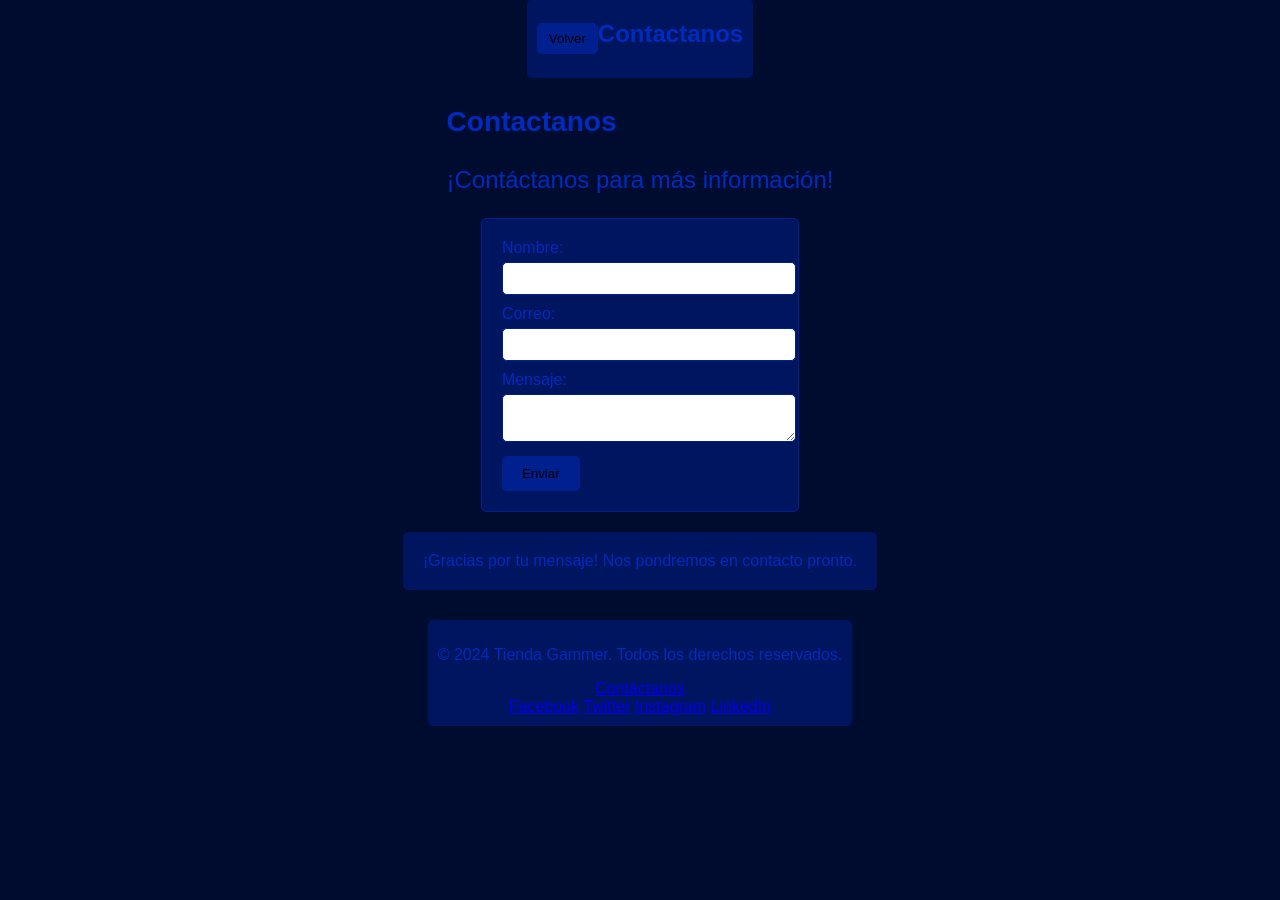
==== contacto.html @ 989ce098 "el resto de paginas" ====
<!DOCTYPE html>
<html lang="en">
<head>
    <meta charset="UTF-8">
    <meta name="viewport" content="width=device-width, initial-scale=1.0">
    <title>Contactanos</title>
    <link rel="icon" href="bootstrap-5.3.8-dist/img/favicons.png" type="image/x-icon">
    <link rel="stylesheet" href="bootstrap-5.3.8-dist/css/bootstrap.min.css">
    <script src="bootstrap-5.3.8-dist/js/bootstrap.bundle.min.js"></script>
    <link rel="stylesheet" href="style.css">
</head>
<body>
    <div class="container">
        <div class="arriba">
        <button onclick="location.href='index.html'">Volver</button>
        <h2 class="titulo">Contactanos</h2>
        </div>
    </div>
    <div class="container">
        <div class="titulo"><h3>Contactanos</h3>
        <p>¡Contáctanos para más información!</p></div>
    </div>
    <form action="formulario" class="formulario">
        <label for="nombre">Nombre:</label>
        <input type="text" id="nombre" name="nombre" required>
        <label for="correo">Correo:</label>
        <input type="email" id="correo" name="correo" required>
        <label for="mensaje">Mensaje:</label>
        <textarea id="mensaje" name="mensaje" required></textarea>
        <button type="submit">Enviar</button>
    </form>
    <div class="mensaje" id="mensajeConfirmacion">
    ¡Gracias por tu mensaje! Nos pondremos en contacto pronto.
    </div>
    <script>
        const formulario = document.getElementById("formulario");
        const mensajeConfirmacion = document.getElementById("mensajeConfirmacion");
        formulario.addEventListener("submit", function(event) {
            event.preventDefault();
            mensajeConfirmacion.style.display = "block"; 
            formulario.reset(); 
        });
    </script>
    <footer>
        <p>&copy; 2024 Tienda Gammer. Todos los derechos reservados.</p>
        <a href="contacto.html">Contáctanos</a>
            <div class="redes">
                <a href="---" target="_blank"><i class="fab fa-facebook"></i>Facebook</a>
                <a href="---" target="_blank"><i class="fab fa-twitter"></i>Twitter</a>
                <a href="---" target="_blank"><i class="fab fa-instagram"></i>Instagram</a>
                <a href="---" target="_blank"><i class="fab fa-linkedin"></i>LinkedIn</a>
            </div>
</body>
</html>
---- style.css ----
body {
    background-color: #000B30;
    font-family: Arial, sans-serif;
    color: #ffffff;
    display: flex;
    flex-direction: column;
    align-items: center;
    margin: 0;
    align-items: center;
    height: 100vh;
}
nav{
    background-color: #00155F;
    padding: 10px;
    border: 1px solid #00208F;
    border-radius: 5px;
    margin-top: 20px;
}
nav ul {
    list-style-type: none;
    display: flex;
    border-radius: 5px;
}
nav ul li {
    margin-right: 20px;
}
nav ul li a {
    color: #002BBF;
    text-decoration: none;
    font-size: 15px;
    font-weight: bold;
}
nav ul li a:hover {
    color: #0035EE;
}
h3.titulo {
    color: #002BBF;
    font-size: 24px;
    margin-top: 20px;
}
.contenedor {
    display: flex;
    gap: 20px;
    border: 1px solid #00208F;
    padding: 20px;
    max-width: 600px;
    background: linear-gradient(
    to bottom, hsl(215, 91%, 5%), hsl(215, 91%, 9%), hsl(215, 91%, 15%));
    margin-top: 2%;
    border-radius: 5px;
}
.contenedor:hover {
    transform: scale(1.05);
    box-shadow: 0 15px 25px rgba(0,0,0,0.6);
}
.contenedor img {
    width: 120px;              
    height: auto;               
}
.info {
    display: flex;
    flex-direction: column;  
    justify-content: space-between; 
    gap: 10px;
    color: #ffffff;          
    line-height: 1.3;      
}
.info h4{
    font-family:'Segoe UI', Tahoma, Geneva, Verdana, sans-serif;
    font-size: 100%;
}
.info p{
    font-family:'Segoe UI', Tahoma, Geneva, Verdana, sans-serif;
    font-size: 100%;
}
.info button{
    font-family:'Segoe UI', Tahoma, Geneva, Verdana, sans-serif;
    font-size: 100%;
}
footer {
    background-color: #00155F;
    color: #002BBF;
    text-align: center;
    padding: 10px;
    margin-top: 30px;
    border-radius: 5px;
}
.arriba {
    display: flex;                  
    justify-content: space-between;
    align-items: center;            
    padding: 10px;
    background-color: #00155F;
    border-radius: 5px;   
    }
.arriba button {
    padding: 8px 12px;
    background-color: #00208F;
    color: black;
    border: none;
    border-radius: 5px;
    }
.arriba button:hover {
    background-color: #555;
    }
.titulo {
    color: #002BBF;
    font-size: 24px;
    margin-top: 10px;
}
.btn button {
    display: flex;
    justify-content: space-between;
    margin-top: 20px;
    color: #002BBF;
    background-color: #00155F;
    border: 1px solid #00208F;
    padding: 8px 20px;
    border-radius: 5px;
    margin-top: 30px;
}
.btn button:hover {
    background-color: #555;
}
.formulario{
    background-color: #00155F;
    border: 1px solid #00208F;
    border-radius: 5px;
    padding: 20px;
}
.formulario label {
    display: block;
    margin-bottom: 5px;
    color: #002BBF;
}
.formulario input, .formulario textarea, .formulario select {
    width: 100%;
    padding: 8px;
    margin-bottom: 10px;
    border: 1px solid #00208F;
    border-radius: 5px;
}
.formulario button {
    background-color: #00208F;
    color: black;
    border: none;
    padding: 10px 20px;
    border-radius: 5px;
}
.formulario button:hover {
    background-color: #555;
}
.formulario input[type="submit"] {
    background-color: #00208F;
}
.mensaje {
    background-color: #00155F;
    border-radius: 5px;
    padding: 20px;
    color: #002BBF;
    margin-top: 20px;
}
.inform{
    font-family: 'Courier New', Courier, monospace;
    background: linear-gradient(
    to bottom, hsl(215, 91%, 5%), hsl(215, 91%, 9%), hsl(215, 91%, 15%));
    display: block;
    align-items: center;            
    padding: 10px;
    margin: auto;
    border-radius: 10px;
    gap: 10px;
}
.inform:hover {
    transform: scale(1.05);
    box-shadow: 0 15px 25px rgba(0,0,0,0.6);
}
.inform img{
    width: 300px;              
    height: auto; 
}
.inform p{
    font-family:'Segoe UI', Tahoma, Geneva, Verdana, sans-serif;
    font-size: 100%;
}
.botonc button{
    background-color: #00155F;
    color: rgb(255, 255, 255);
    border: none;
    padding: 10px 20px;
    border-radius: 5px;
}
.botonc button:hover{
    color: #000000;
    background-color:#002BBF;
}
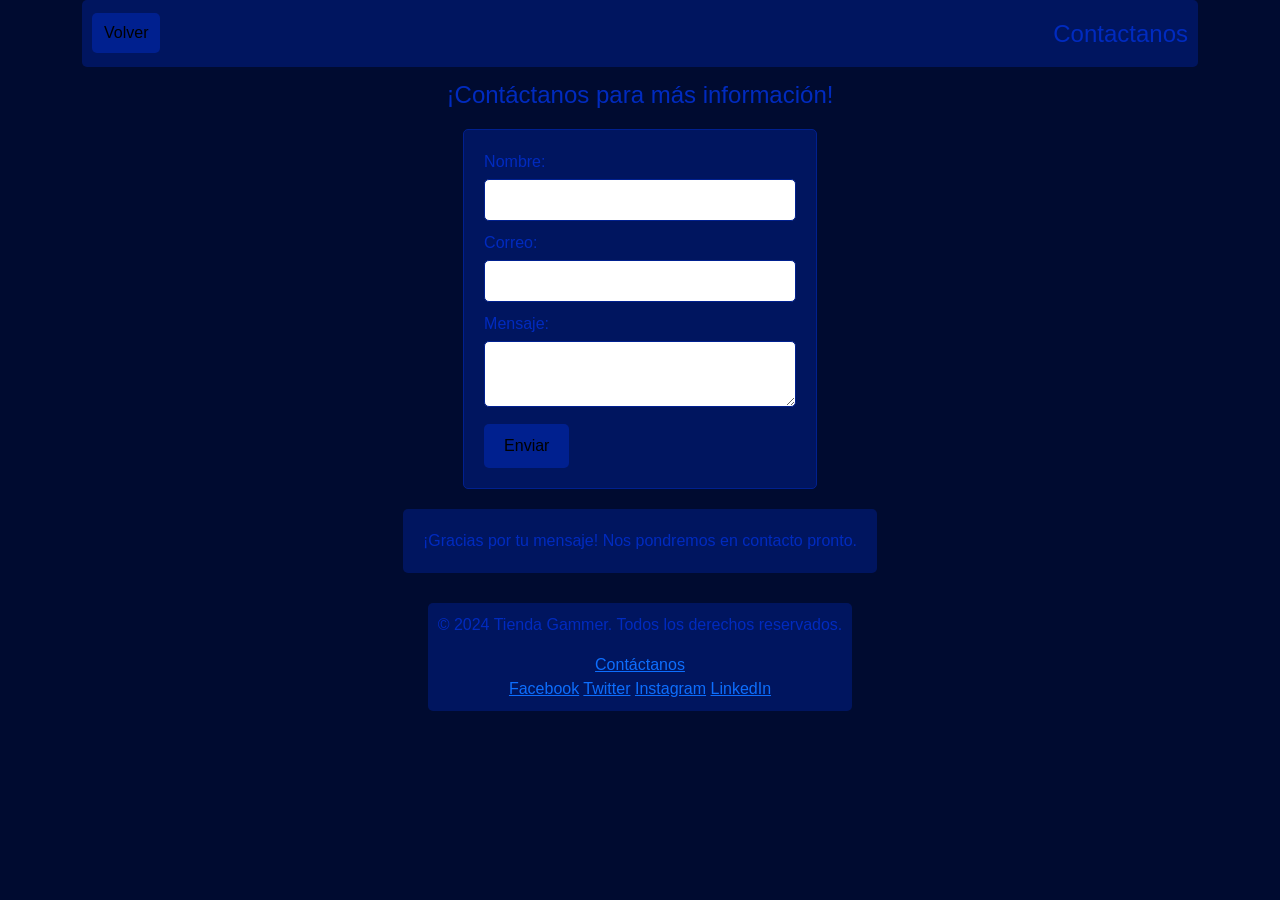
==== commit 1da0e496: "Cambios en el script Updated form handling and confirmation message display logic." ====
--- a/contacto.html
+++ b/contacto.html
@@ -16,9 +16,8 @@
         <h2 class="titulo">Contactanos</h2>
         </div>
     </div>
-    <div class="container">
-        <div class="titulo"><h3>Contactanos</h3>
-        <p>¡Contáctanos para más información!</p></div>
+    <div class="titulo">
+        <p>¡Contáctanos para más información!</p>
     </div>
     <form action="formulario" class="formulario">
         <label for="nombre">Nombre:</label>
@@ -33,12 +32,12 @@
     ¡Gracias por tu mensaje! Nos pondremos en contacto pronto.
     </div>
     <script>
-        const formulario = document.getElementById("formulario");
-        const mensajeConfirmacion = document.getElementById("mensajeConfirmacion");
-        formulario.addEventListener("submit", function(event) {
+        const formulario2 = document.getElementById("formulario");
+        const mensajeConfirmacion2 = document.getElementById("mensajeConfirmacion");
+        formulario2.addEventListener("submit", function(event) {
             event.preventDefault();
-            mensajeConfirmacion.style.display = "block"; 
-            formulario.reset(); 
+            mensajeConfirmacion2.style.display = "block"; 
+            formulario2.reset(); 
         });
     </script>
     <footer>
@@ -51,4 +50,4 @@
                 <a href="---" target="_blank"><i class="fab fa-linkedin"></i>LinkedIn</a>
             </div>
 </body>
-</html>+</html>
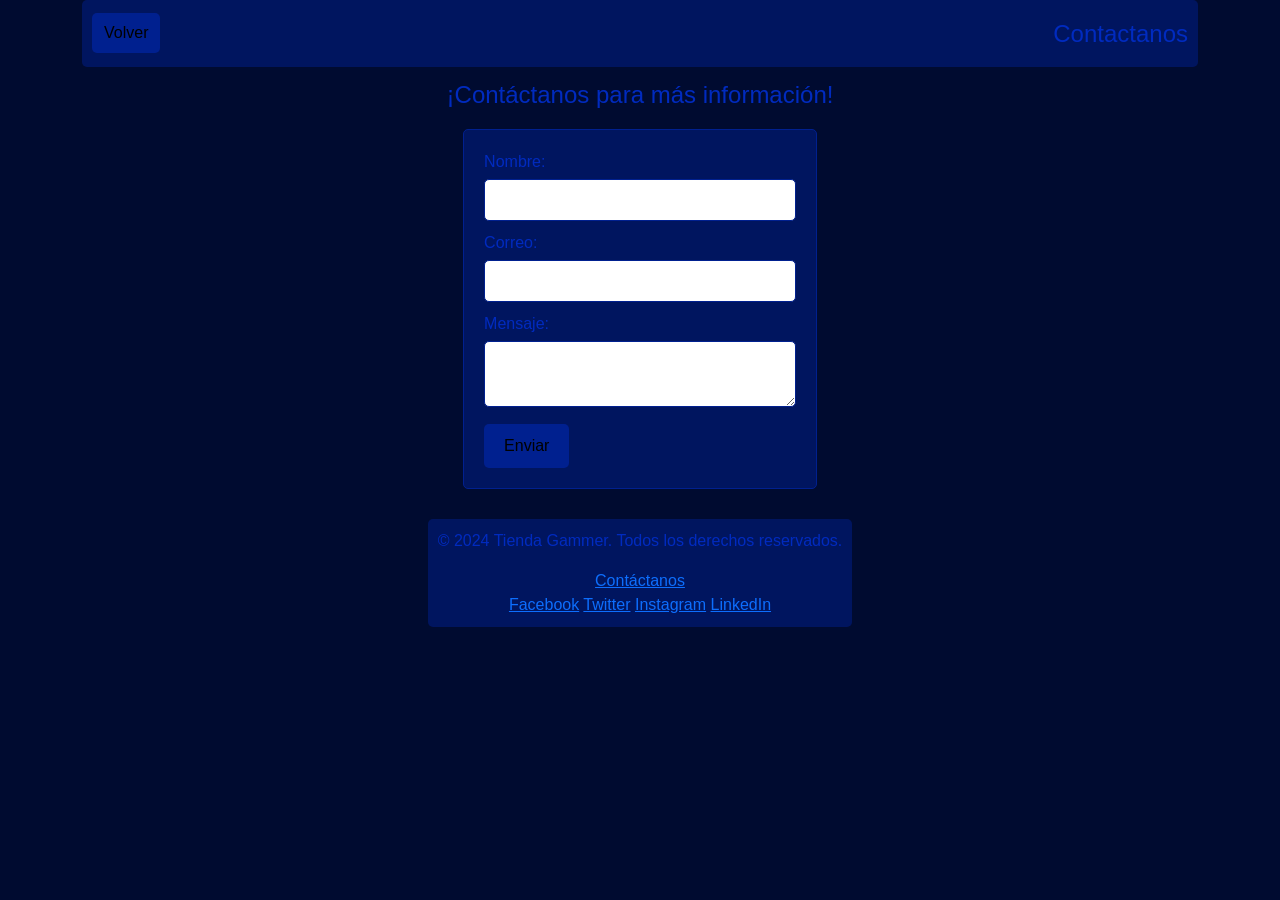
==== commit 7df3900d: "Enhance contact form with confirmation message Updated the contact form to show confirmation message" ====
--- a/contacto.html
+++ b/contacto.html
@@ -28,7 +28,7 @@
         <textarea id="mensaje" name="mensaje" required></textarea>
         <button type="submit">Enviar</button>
     </form>
-    <div class="mensaje" id="mensajeConfirmacion">
+    <div class="mensaje" id="mensajeConfirmacion" style="display:none;">
     ¡Gracias por tu mensaje! Nos pondremos en contacto pronto.
     </div>
     <script>
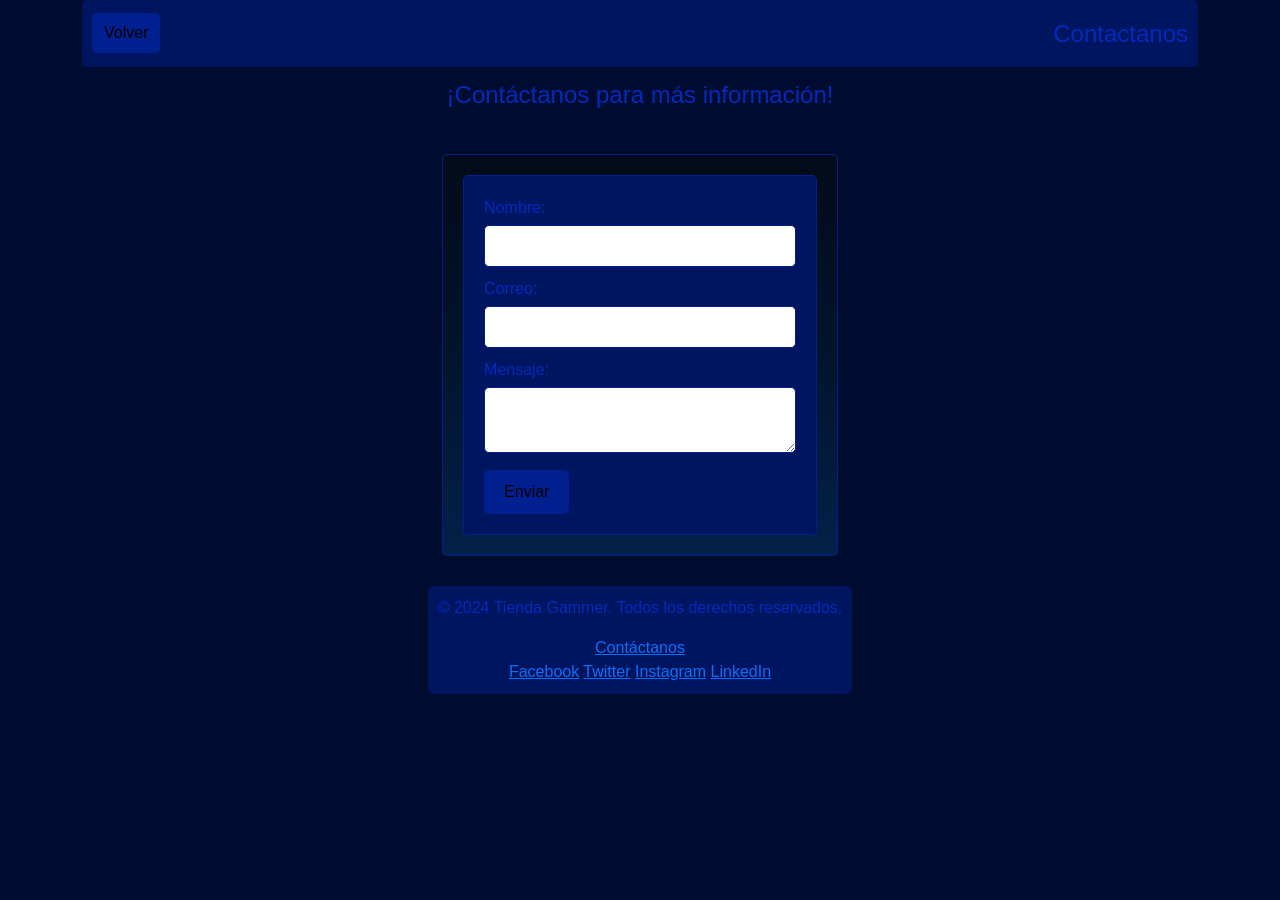
==== commit ab0561cb: "Refactor contacto.html for improved form handling Updated the contact form structure and added a con" ====
--- a/contacto.html
+++ b/contacto.html
@@ -16,21 +16,23 @@
         <h2 class="titulo">Contactanos</h2>
         </div>
     </div>
-    <div class="titulo">
-        <p>¡Contáctanos para más información!</p>
+        <div class="titulo">
+        <p>¡Contáctanos para más información!</p></div>
+    <div class="contenedor">
+        <form id="formulario" action="formulario" class="formulario">
+            <label for="nombre">Nombre:</label>
+                <input type="text" id="nombre" name="nombre" required>
+            <label for="correo">Correo:</label>
+                <input type="email" id="correo" name="correo" required>
+            <label for="mensaje">Mensaje:</label>
+                <textarea id="mensaje" name="mensaje" required></textarea>
+                <button type="submit">Enviar</button>
+        </form>
     </div>
-    <form action="formulario" class="formulario">
-        <label for="nombre">Nombre:</label>
-        <input type="text" id="nombre" name="nombre" required>
-        <label for="correo">Correo:</label>
-        <input type="email" id="correo" name="correo" required>
-        <label for="mensaje">Mensaje:</label>
-        <textarea id="mensaje" name="mensaje" required></textarea>
-        <button type="submit">Enviar</button>
-    </form>
     <div class="mensaje" id="mensajeConfirmacion" style="display:none;">
     ¡Gracias por tu mensaje! Nos pondremos en contacto pronto.
     </div>
+    <!-- Agregar el script para mostrar el mensaje de confirmación -->
     <script>
         const formulario2 = document.getElementById("formulario");
         const mensajeConfirmacion2 = document.getElementById("mensajeConfirmacion");
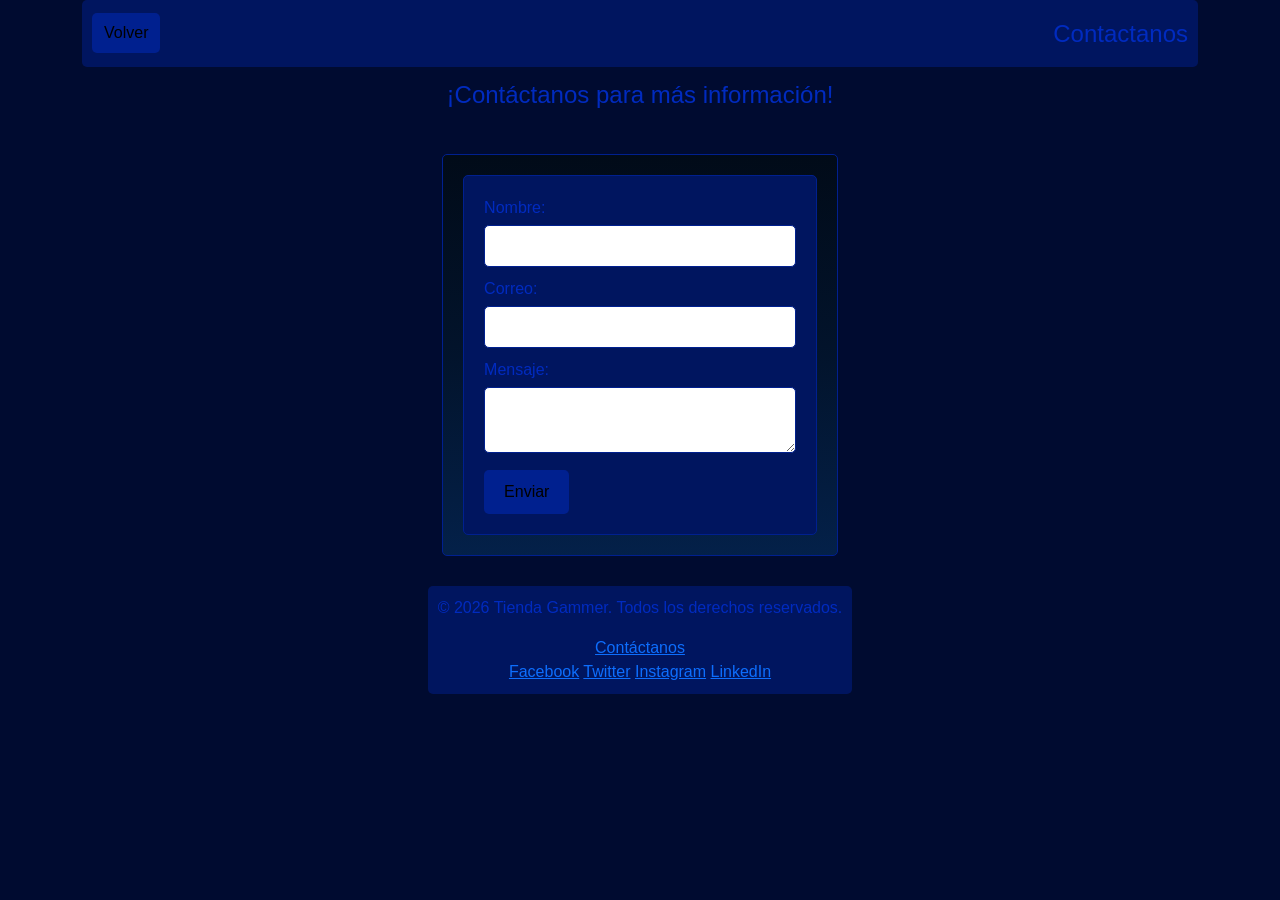
==== commit 8d40aa32: "Fix copyright year and form submission confirmation Updated copyright year in footer and ensured pro" ====
--- a/contacto.html
+++ b/contacto.html
@@ -43,7 +43,7 @@
         });
     </script>
     <footer>
-        <p>&copy; 2024 Tienda Gammer. Todos los derechos reservados.</p>
+        <p>&copy; 2026 Tienda Gammer. Todos los derechos reservados.</p>
         <a href="contacto.html">Contáctanos</a>
             <div class="redes">
                 <a href="---" target="_blank"><i class="fab fa-facebook"></i>Facebook</a>
